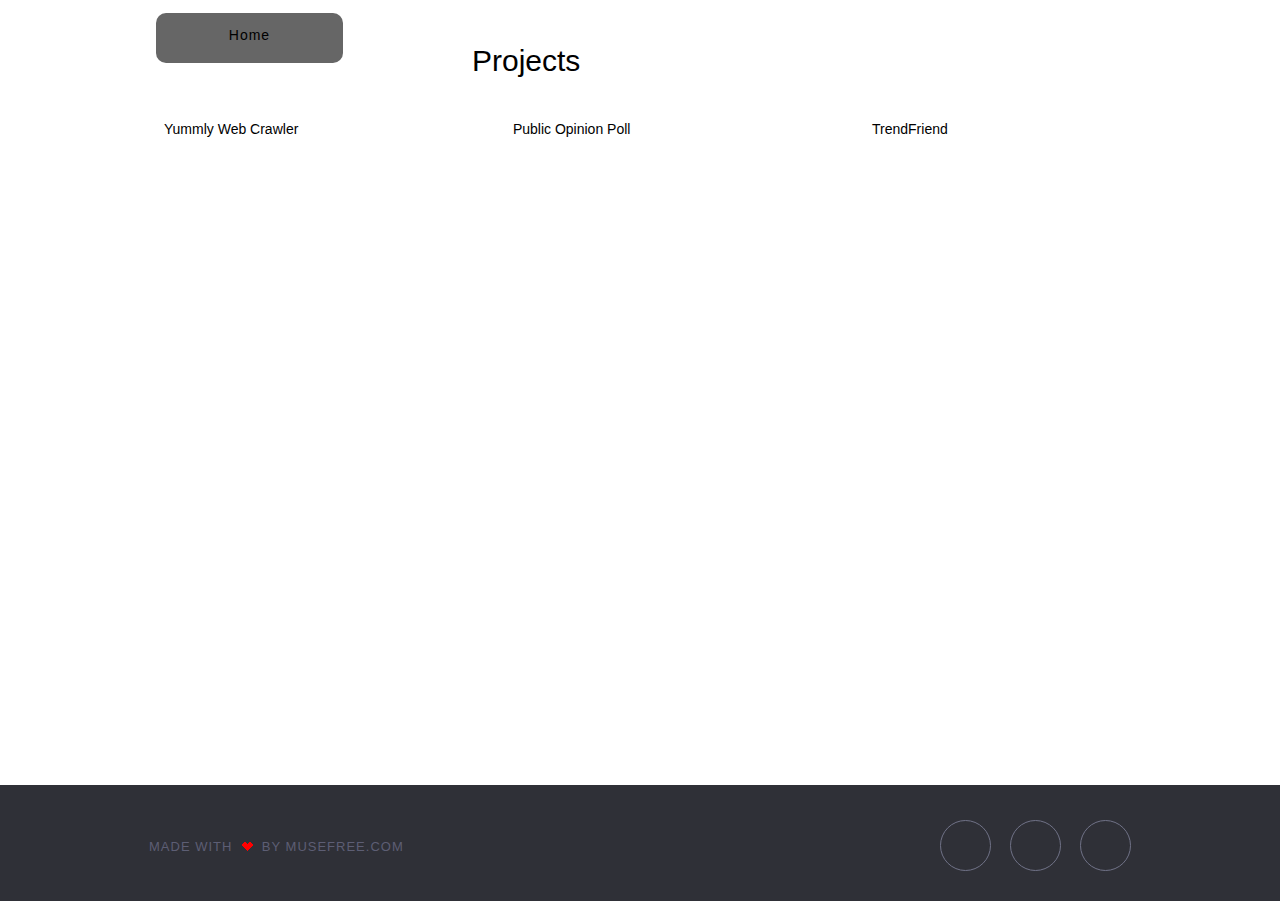
==== projects.html @ 91f13bcb "WebPage" ====
<!DOCTYPE html>
<html class="nojs html css_verticalspacer" lang="en-US">
 <head>

  <meta http-equiv="Content-type" content="text/html;charset=UTF-8"/>
  <meta name="generator" content="2018.1.0.386"/>
  
  <script type="text/javascript">
   // Update the 'nojs'/'js' class on the html node
document.documentElement.className = document.documentElement.className.replace(/\bnojs\b/g, 'js');

// Check that all required assets are uploaded and up-to-date
if(typeof Muse == "undefined") window.Muse = {}; window.Muse.assets = {"required":["museutils.js", "museconfig.js", "jquery.watch.js", "require.js", "projects.css"], "outOfDate":[]};
</script>
  
  <title>Projects</title>
  <!-- CSS -->
  <link rel="stylesheet" type="text/css" href="css/site_global.css?crc=444006867"/>
  <link rel="stylesheet" type="text/css" href="css/master_a-master.css?crc=245092253"/>
  <link rel="stylesheet" type="text/css" href="css/projects.css?crc=317403235" id="pagesheet"/>
  <!-- JS includes -->
  <!--[if lt IE 9]>
  <script src="scripts/html5shiv.js?crc=4241844378" type="text/javascript"></script>
  <![endif]-->
   </head>
 <body>

  <div class="clearfix" id="page"><!-- group -->
   <div class="clearfix grpelem" id="ppbuttonu2400"><!-- column -->
    <div class="clearfix colelem" id="pbuttonu2400"><!-- group -->
     <div class="Button rounded-corners clearfix grpelem" id="buttonu2400"><!-- container box -->
      <!-- m_editable region-id="editable-static-tag-U2401-BP_infinity" template="projects.html" data-type="html" data-ice-options="disableImageResize,link" -->
      <div class="clearfix grpelem" id="u2401-4" data-muse-uid="U2401" data-muse-type="txt_frame"><!-- content -->
       <p><span id="u2401">Home</span></p>
      </div>
      <!-- /m_editable -->
     </div>
     <!-- m_editable region-id="editable-static-tag-U2407-BP_infinity" template="projects.html" data-type="html" data-ice-options="disableImageResize,link,txtStyleTarget" -->
     <div class="clearfix grpelem" id="u2407-4" data-muse-uid="U2407" data-muse-type="txt_frame" data-IBE-flags="txtStyleSrc"><!-- content -->
      <p>Projects</p>
     </div>
     <!-- /m_editable -->
    </div>
    <div class="clearfix colelem" id="pu2415-4"><!-- group -->
     <!-- m_editable region-id="editable-static-tag-U2415-BP_infinity" template="projects.html" data-type="html" data-ice-options="disableImageResize,link,txtStyleTarget" -->
     <div class="clearfix grpelem" id="u2415-4" data-muse-uid="U2415" data-muse-type="txt_frame" data-IBE-flags="txtStyleSrc"><!-- content -->
      <p>Yummly Web Crawler</p>
     </div>
     <!-- /m_editable -->
     <!-- m_editable region-id="editable-static-tag-U2418-BP_infinity" template="projects.html" data-type="html" data-ice-options="disableImageResize,link,txtStyleTarget" -->
     <div class="clearfix grpelem" id="u2418-4" data-muse-uid="U2418" data-muse-type="txt_frame" data-IBE-flags="txtStyleSrc"><!-- content -->
      <p>&nbsp;Public Opinion Poll</p>
     </div>
     <!-- /m_editable -->
    </div>
   </div>
   <div class="clearfix grpelem" id="pu2421-3"><!-- group -->
    <!-- m_editable region-id="editable-static-tag-U2421-BP_infinity" template="projects.html" data-type="html" data-ice-options="disableImageResize,link,txtStyleTarget" -->
    <div class="clearfix grpelem" id="u2421-3" data-muse-uid="U2421" data-muse-type="txt_frame" data-IBE-flags="txtStyleSrc"><!-- content -->
     <p>&nbsp;</p>
    </div>
    <!-- /m_editable -->
    <!-- m_editable region-id="editable-static-tag-U2424-BP_infinity" template="projects.html" data-type="html" data-ice-options="disableImageResize,link,txtStyleTarget" -->
    <div class="clearfix grpelem" id="u2424-4" data-muse-uid="U2424" data-muse-type="txt_frame" data-IBE-flags="txtStyleSrc"><!-- content -->
     <p>TrendFriend</p>
    </div>
    <!-- /m_editable -->
   </div>
   <div class="verticalspacer" data-offset-top="488" data-content-above-spacer="488" data-content-below-spacer="112"></div>
   <div class="browser_width grpelem" id="u1429-bw">
    <div id="u1429"><!-- group -->
     <div class="clearfix" id="u1429_align_to_page">
      <a class="nonblock nontext clearfix grpelem" id="u1439-6" href="https://www.musefree.com" data-IBE-flags="txtStyleSrc"><!-- content --><p>MADE WITH&nbsp; <span class="actAsInlineDiv normal_text" id="u1440"><!-- content --><span class="actAsDiv clip_frame excludeFromNormalFlow" id="u1441"><!-- image --><img id="u1441_img" src="images/heart.png?crc=117585526" alt="" width="11" height="9"/></span></span>&nbsp; BY MUSEFREE.COM</p></a>
      <a class="nonblock nontext grpelem" id="u1432" href="http://#"><!-- simple frame --></a>
      <a class="nonblock nontext grpelem" id="u1431" href="http://#"><!-- simple frame --></a>
      <a class="nonblock nontext grpelem" id="u1430" href="http://#"><!-- simple frame --></a>
     </div>
    </div>
   </div>
  </div>
  <!-- Other scripts -->
  <script type="text/javascript">
   // Decide whether to suppress missing file error or not based on preference setting
var suppressMissingFileError = false
</script>
  <script type="text/javascript">
   window.Muse.assets.check=function(c){if(!window.Muse.assets.checked){window.Muse.assets.checked=!0;var b={},d=function(a,b){if(window.getComputedStyle){var c=window.getComputedStyle(a,null);return c&&c.getPropertyValue(b)||c&&c[b]||""}if(document.documentElement.currentStyle)return(c=a.currentStyle)&&c[b]||a.style&&a.style[b]||"";return""},a=function(a){if(a.match(/^rgb/))return a=a.replace(/\s+/g,"").match(/([\d\,]+)/gi)[0].split(","),(parseInt(a[0])<<16)+(parseInt(a[1])<<8)+parseInt(a[2]);if(a.match(/^\#/))return parseInt(a.substr(1),
16);return 0},f=function(f){for(var g=document.getElementsByTagName("link"),j=0;j<g.length;j++)if("text/css"==g[j].type){var l=(g[j].href||"").match(/\/?css\/([\w\-]+\.css)\?crc=(\d+)/);if(!l||!l[1]||!l[2])break;b[l[1]]=l[2]}g=document.createElement("div");g.className="version";g.style.cssText="display:none; width:1px; height:1px;";document.getElementsByTagName("body")[0].appendChild(g);for(j=0;j<Muse.assets.required.length;){var l=Muse.assets.required[j],k=l.match(/([\w\-\.]+)\.(\w+)$/),i=k&&k[1]?
k[1]:null,k=k&&k[2]?k[2]:null;switch(k.toLowerCase()){case "css":i=i.replace(/\W/gi,"_").replace(/^([^a-z])/gi,"_$1");g.className+=" "+i;i=a(d(g,"color"));k=a(d(g,"backgroundColor"));i!=0||k!=0?(Muse.assets.required.splice(j,1),"undefined"!=typeof b[l]&&(i!=b[l]>>>24||k!=(b[l]&16777215))&&Muse.assets.outOfDate.push(l)):j++;g.className="version";break;case "js":j++;break;default:throw Error("Unsupported file type: "+k);}}c?c().jquery!="1.8.3"&&Muse.assets.outOfDate.push("jquery-1.8.3.min.js"):Muse.assets.required.push("jquery-1.8.3.min.js");
g.parentNode.removeChild(g);if(Muse.assets.outOfDate.length||Muse.assets.required.length)g="Some files on the server may be missing or incorrect. Clear browser cache and try again. If the problem persists please contact website author.",f&&Muse.assets.outOfDate.length&&(g+="\nOut of date: "+Muse.assets.outOfDate.join(",")),f&&Muse.assets.required.length&&(g+="\nMissing: "+Muse.assets.required.join(",")),suppressMissingFileError?(g+="\nUse SuppressMissingFileError key in AppPrefs.xml to show missing file error pop up.",console.log(g)):alert(g)};location&&location.search&&location.search.match&&location.search.match(/muse_debug/gi)?
setTimeout(function(){f(!0)},5E3):f()}};
var muse_init=function(){require.config({baseUrl:""});require(["jquery","museutils","whatinput","jquery.watch"],function(c){var $ = c;$(document).ready(function(){try{
window.Muse.assets.check($);/* body */
Muse.Utils.transformMarkupToFixBrowserProblemsPreInit();/* body */
Muse.Utils.prepHyperlinks(true);/* body */
Muse.Utils.resizeHeight('.browser_width');/* resize height */
Muse.Utils.requestAnimationFrame(function() { $('body').addClass('initialized'); });/* mark body as initialized */
Muse.Utils.makeButtonsVisibleAfterSettingMinWidth();/* body */
Muse.Utils.fullPage('#page');/* 100% height page */
Muse.Utils.showWidgetsWhenReady();/* body */
Muse.Utils.transformMarkupToFixBrowserProblems();/* body */
}catch(b){if(b&&"function"==typeof b.notify?b.notify():Muse.Assert.fail("Error calling selector function: "+b),false)throw b;}})})};

</script>
  <!-- RequireJS script -->
  <script src="scripts/require.js?crc=7928878" type="text/javascript" async data-main="scripts/museconfig.js?crc=310584261" onload="if (requirejs) requirejs.onError = function(requireType, requireModule) { if (requireType && requireType.toString && requireType.toString().indexOf && 0 <= requireType.toString().indexOf('#scripterror')) window.Muse.assets.check(); }" onerror="window.Muse.assets.check();"></script>
   </body>
</html>
---- css/site_global.css ----
html{min-height:100%;min-width:100%;-ms-text-size-adjust:none;}body,div,dl,dt,dd,ul,ol,li,nav,h1,h2,h3,h4,h5,h6,pre,code,form,fieldset,legend,input,button,textarea,p,blockquote,th,td,a{margin:0px;padding:0px;border-width:0px;border-style:solid;border-color:transparent;-webkit-transform-origin:left top;-ms-transform-origin:left top;-o-transform-origin:left top;transform-origin:left top;background-repeat:no-repeat;}button.submit-btn{-moz-box-sizing:content-box;-webkit-box-sizing:content-box;box-sizing:content-box;}.transition{-webkit-transition-property:background-image,background-position,background-color,border-color,border-radius,color,font-size,font-style,font-weight,letter-spacing,line-height,text-align,box-shadow,text-shadow,opacity;transition-property:background-image,background-position,background-color,border-color,border-radius,color,font-size,font-style,font-weight,letter-spacing,line-height,text-align,box-shadow,text-shadow,opacity;}.transition *{-webkit-transition:inherit;transition:inherit;}table{border-collapse:collapse;border-spacing:0px;}fieldset,img{border:0px;border-style:solid;-webkit-transform-origin:left top;-ms-transform-origin:left top;-o-transform-origin:left top;transform-origin:left top;}address,caption,cite,code,dfn,em,strong,th,var,optgroup{font-style:inherit;font-weight:inherit;}del,ins{text-decoration:none;}li{list-style:none;}caption,th{text-align:left;}h1,h2,h3,h4,h5,h6{font-size:100%;font-weight:inherit;}input,button,textarea,select,optgroup,option{font-family:inherit;font-size:inherit;font-style:inherit;font-weight:inherit;}.form-grp input,.form-grp textarea{-webkit-appearance:none;-webkit-border-radius:0;}body{font-family:Arial, Helvetica Neue, Helvetica, sans-serif;text-align:left;font-size:14px;line-height:17px;word-wrap:break-word;text-rendering:optimizeLegibility;-moz-font-feature-settings:'liga';-ms-font-feature-settings:'liga';-webkit-font-feature-settings:'liga';font-feature-settings:'liga';}a:link{color:#0000FF;text-decoration:underline;}a:visited{color:#800080;text-decoration:underline;}a:hover{color:#0000FF;text-decoration:underline;}a:active{color:#EE0000;text-decoration:underline;}a.nontext{color:black;text-decoration:none;font-style:normal;font-weight:normal;}.normal_text{color:#000000;direction:ltr;font-family:Arial, Helvetica Neue, Helvetica, sans-serif;font-size:14px;font-style:normal;font-weight:normal;letter-spacing:0px;line-height:17px;text-align:left;text-decoration:none;text-indent:0px;text-transform:none;vertical-align:0px;padding:0px;}.list0 li:before{position:absolute;right:100%;letter-spacing:0px;text-decoration:none;font-weight:normal;font-style:normal;}.rtl-list li:before{right:auto;left:100%;}.nls-None > li:before,.nls-None .list3 > li:before,.nls-None .list6 > li:before{margin-right:6px;content:'•';}.nls-None .list1 > li:before,.nls-None .list4 > li:before,.nls-None .list7 > li:before{margin-right:6px;content:'○';}.nls-None,.nls-None .list1,.nls-None .list2,.nls-None .list3,.nls-None .list4,.nls-None .list5,.nls-None .list6,.nls-None .list7,.nls-None .list8{padding-left:34px;}.nls-None.rtl-list,.nls-None .list1.rtl-list,.nls-None .list2.rtl-list,.nls-None .list3.rtl-list,.nls-None .list4.rtl-list,.nls-None .list5.rtl-list,.nls-None .list6.rtl-list,.nls-None .list7.rtl-list,.nls-None .list8.rtl-list{padding-left:0px;padding-right:34px;}.nls-None .list2 > li:before,.nls-None .list5 > li:before,.nls-None .list8 > li:before{margin-right:6px;content:'-';}.nls-None.rtl-list > li:before,.nls-None .list1.rtl-list > li:before,.nls-None .list2.rtl-list > li:before,.nls-None .list3.rtl-list > li:before,.nls-None .list4.rtl-list > li:before,.nls-None .list5.rtl-list > li:before,.nls-None .list6.rtl-list > li:before,.nls-None .list7.rtl-list > li:before,.nls-None .list8.rtl-list > li:before{margin-right:0px;margin-left:6px;}.TabbedPanelsTab{white-space:nowrap;}.MenuBar .MenuBarView,.MenuBar .SubMenuView{display:block;list-style:none;}.MenuBar .SubMenu{display:none;position:absolute;}.NoWrap{white-space:nowrap;word-wrap:normal;}.rootelem{margin-left:auto;margin-right:auto;}.colelem{display:inline;float:left;clear:both;}.clearfix:after{content:"\0020";visibility:hidden;display:block;height:0px;clear:both;}*:first-child+html .clearfix{zoom:1;}.clip_frame{overflow:hidden;}.popup_anchor{position:relative;width:0px;height:0px;}.allow_click_through *{pointer-events:auto;}.popup_element{z-index:100000;}.svg{display:block;vertical-align:top;}span.wrap{content:'';clear:left;display:block;}span.actAsInlineDiv{display:inline-block;}.position_content,.excludeFromNormalFlow{float:left;}.preload_images{position:absolute;overflow:hidden;left:-9999px;top:-9999px;height:1px;width:1px;}.preload{height:1px;width:1px;}.animateStates{-webkit-transition:0.3s ease-in-out;-moz-transition:0.3s ease-in-out;-o-transition:0.3s ease-in-out;transition:0.3s ease-in-out;}[data-whatinput="mouse"] *:focus,[data-whatinput="touch"] *:focus,input:focus,textarea:focus{outline:none;}textarea{resize:none;overflow:auto;}.allow_click_through,.fld-prompt{pointer-events:none;}.wrapped-input{position:absolute;top:0px;left:0px;background:transparent;border:none;}.submit-btn{z-index:50000;cursor:pointer;}.anchor_item{width:22px;height:18px;}.MenuBar .SubMenuVisible,.MenuBarVertical .SubMenuVisible,.MenuBar .SubMenu .SubMenuVisible,.popup_element.Active,span.actAsPara,.actAsDiv,a.nonblock.nontext,img.block{display:block;}.widget_invisible,.js .invi,.js .mse_pre_init{visibility:hidden;}.ose_ei{visibility:hidden;z-index:0;}.no_vert_scroll{overflow-y:hidden;}.always_vert_scroll{overflow-y:scroll;}.always_horz_scroll{overflow-x:scroll;}.fullscreen{overflow:hidden;left:0px;top:0px;position:fixed;height:100%;width:100%;-moz-box-sizing:border-box;-webkit-box-sizing:border-box;-ms-box-sizing:border-box;box-sizing:border-box;}.fullwidth{position:absolute;}.borderbox{-moz-box-sizing:border-box;-webkit-box-sizing:border-box;-ms-box-sizing:border-box;box-sizing:border-box;}.scroll_wrapper{position:absolute;overflow:auto;left:0px;right:0px;top:0px;bottom:0px;padding-top:0px;padding-bottom:0px;margin-top:0px;margin-bottom:0px;}.browser_width > *{position:absolute;left:0px;right:0px;}.grpelem,.accordion_wrapper{display:inline;float:left;}.fld-checkbox input[type=checkbox],.fld-radiobutton input[type=radio]{position:absolute;overflow:hidden;clip:rect(0px, 0px, 0px, 0px);height:1px;width:1px;margin:-1px;padding:0px;border:0px;}.fld-checkbox input[type=checkbox] + label,.fld-radiobutton input[type=radio] + label{display:inline-block;background-repeat:no-repeat;cursor:pointer;float:left;width:100%;height:100%;}.pointer_cursor,.fld-recaptcha-mode,.fld-recaptcha-refresh,.fld-recaptcha-help{cursor:pointer;}p,h1,h2,h3,h4,h5,h6,ol,ul,span.actAsPara{max-height:1000000px;}.superscript{vertical-align:super;font-size:66%;line-height:0px;}.subscript{vertical-align:sub;font-size:66%;line-height:0px;}.horizontalSlideShow{-ms-touch-action:pan-y;touch-action:pan-y;}.verticalSlideShow{-ms-touch-action:pan-x;touch-action:pan-x;}.colelem100,.verticalspacer{clear:both;}.list0 li,.MenuBar .MenuItemContainer,.SlideShowContentPanel .fullscreen img,.css_verticalspacer .verticalspacer{position:relative;}.popup_element.Inactive,.js .disn,.js .an_invi,.hidden,.breakpoint{display:none;}#muse_css_mq{position:absolute;display:none;background-color:#FFFFFE;}.fluid_height_spacer{width:0.01px;}.muse_check_css{display:none;position:fixed;}@media screen and (-webkit-min-device-pixel-ratio:0){body{text-rendering:auto;}}
---- css/master_a-master.css ----
#u1429{background-color:#2F3037;}#u1439-6{border-width:0px;background-color:transparent;line-height:16px;color:#5D5E74;text-align:left;font-size:13px;letter-spacing:1px;font-family:Trebuchet, Trebuchet MS, Tahoma, Arial, sans-serif;}#u1441{background-color:transparent;}#u1441_img{vertical-align:bottom;}#u1432{border-style:solid;border-width:1px;border-color:#707287;background-color:transparent;border-radius:100px;}#u1431{border-style:solid;border-width:1px;border-color:#707287;background-color:transparent;border-radius:100px;}#u1430{border-style:solid;border-width:1px;border-color:#707287;background-color:transparent;border-radius:100px;}#u1432:hover,#u1431:hover,#u1430:hover{background-color:#FE5F3F;}
---- css/projects.css ----
.version.projects{color:#000012;background-color:#EB3063;}#page{z-index:1;width:980px;min-height:613px;background-image:none;border-width:0px;border-color:#000000;background-color:transparent;margin-left:auto;margin-right:auto;}#ppbuttonu2400{z-index:0;width:0.01px;margin-right:-10000px;margin-top:13px;margin-left:6px;}#pbuttonu2400{z-index:15;width:0.01px;}#buttonu2400{z-index:15;width:187px;height:37px;border-color:#787878;background-color:#666666;border-radius:10px;padding-bottom:13px;position:relative;margin-right:-10000px;}#buttonu2400:hover{background-color:#141414;width:187px;height:37px;min-height:0px;margin:0px -10000px 0px 0px;}#buttonu2400.ButtonSelected{background-color:#666666;width:187px;height:37px;min-height:0px;margin:0px -10000px 0px 0px;}#u2401-4{z-index:16;width:119px;min-height:23px;background-color:transparent;color:#000000;text-align:center;font-size:14px;letter-spacing:1px;font-family:Lucida Sans, Lucida Grande, Lucida Sans Unicode, sans-serif;position:relative;margin-right:-10000px;margin-top:14px;left:34px;}#buttonu2400:hover #u2401-4{padding-top:0px;padding-bottom:0px;min-height:23px;width:119px;margin:14px -10000px 0px 0px;}#buttonu2400.ButtonSelected #u2401-4{padding-top:0px;padding-bottom:0px;min-height:23px;width:119px;margin:14px -10000px 0px 0px;}#buttonu2400:hover #u2401-4 p,#buttonu2400:hover #u2401-4 span{color:#FFFFFF;visibility:inherit;}#buttonu2400.ButtonSelected #u2401-4 p,#buttonu2400.ButtonSelected #u2401-4 span{color:#000000;visibility:inherit;}#u2401{font-family:Lucida Sans, Lucida Grande, Lucida Sans Unicode, sans-serif;}#u2407-4{z-index:20;width:302px;min-height:51px;background-color:transparent;line-height:36px;color:#000000;font-size:30px;font-family:Lucida Sans, Lucida Grande, Lucida Sans Unicode, sans-serif;position:relative;margin-right:-10000px;margin-top:30px;left:316px;}#pu2415-4{z-index:24;width:0.01px;margin-left:8px;margin-top:27px;}#u2415-4{z-index:24;width:328px;min-height:367px;background-color:transparent;position:relative;margin-right:-10000px;}#u2418-4{z-index:28;width:357px;min-height:367px;background-color:transparent;position:relative;margin-right:-10000px;left:345px;}#pu2421-3{z-index:32;width:0.01px;margin-right:-10000px;margin-top:121px;margin-left:722px;}#u2421-3{z-index:32;width:242px;min-height:363px;background-color:transparent;position:relative;margin-right:-10000px;margin-top:4px;left:4px;}#u2424-4{z-index:35;width:258px;min-height:367px;background-color:transparent;position:relative;margin-right:-10000px;}.css_verticalspacer .verticalspacer{height:calc(100vh - 600px);}#u1429{z-index:2;min-height:86px;padding-bottom:30px;}#u1429_align_to_page{margin-left:auto;margin-right:auto;position:relative;width:980px;left:-100px;}#u1439-6{z-index:6;width:355px;min-height:22px;position:relative;margin-right:-10000px;margin-top:49px;left:99px;}#u1441{z-index:11;width:11px;}#u1432{z-index:5;width:49px;height:49px;position:relative;margin-right:-10000px;margin-top:35px;left:890px;}#u1431{z-index:4;width:49px;height:49px;position:relative;margin-right:-10000px;margin-top:35px;left:960px;}#u1430{z-index:3;width:49px;height:49px;position:relative;margin-right:-10000px;margin-top:35px;left:1030px;}#u1432:hover,#u1431:hover,#u1430:hover{width:49px;height:49px;min-height:0px;margin:35px -10000px 0px 0px;}.js body{visibility:hidden;}.js body.initialized{visibility:visible;}#u1429-bw{z-index:2;min-height:86px;margin-bottom:-1px;margin-top:-3px;}#muse_css_mq,.html{background-color:#FFFFFF;}body{position:relative;min-width:980px;}.verticalspacer{min-height:13px;}
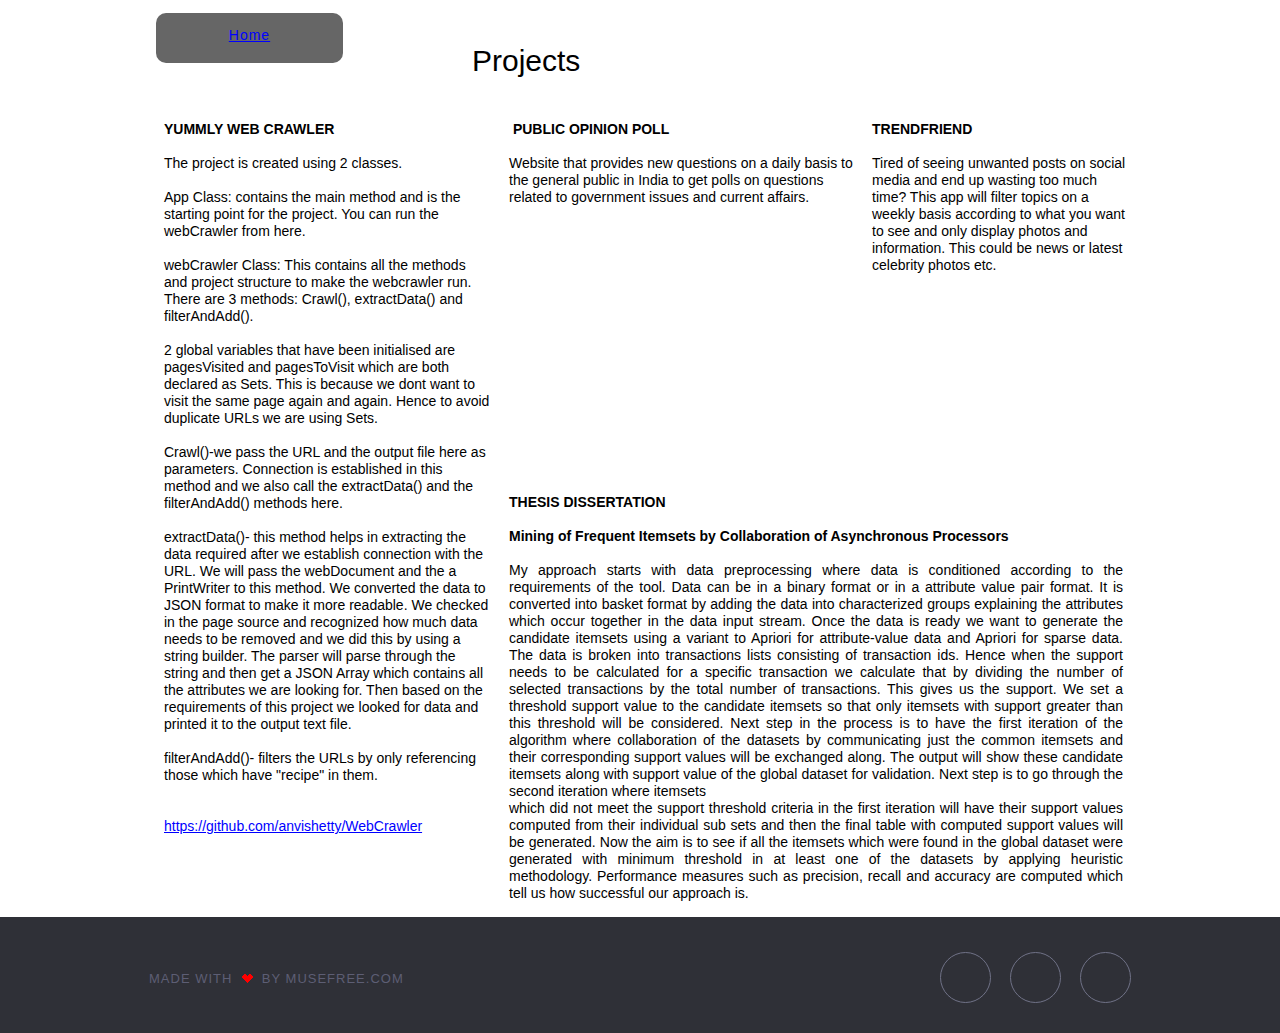
==== commit 0091a638: "latestDeploy" ====
--- a/projects.html
+++ b/projects.html
@@ -17,7 +17,7 @@
   <!-- CSS -->
   <link rel="stylesheet" type="text/css" href="css/site_global.css?crc=444006867"/>
   <link rel="stylesheet" type="text/css" href="css/master_a-master.css?crc=245092253"/>
-  <link rel="stylesheet" type="text/css" href="css/projects.css?crc=317403235" id="pagesheet"/>
+  <link rel="stylesheet" type="text/css" href="css/projects.css?crc=3874844208" id="pagesheet"/>
   <!-- JS includes -->
   <!--[if lt IE 9]>
   <script src="scripts/html5shiv.js?crc=4241844378" type="text/javascript"></script>
@@ -30,8 +30,8 @@
     <div class="clearfix colelem" id="pbuttonu2400"><!-- group -->
      <div class="Button rounded-corners clearfix grpelem" id="buttonu2400"><!-- container box -->
       <!-- m_editable region-id="editable-static-tag-U2401-BP_infinity" template="projects.html" data-type="html" data-ice-options="disableImageResize,link" -->
-      <div class="clearfix grpelem" id="u2401-4" data-muse-uid="U2401" data-muse-type="txt_frame"><!-- content -->
-       <p><span id="u2401">Home</span></p>
+      <div class="clearfix grpelem" id="u2401-5" data-muse-uid="U2401" data-muse-type="txt_frame"><!-- content -->
+       <p><a class="nonblock" href="index.html" data-href="page:U74">Home</a></p>
       </div>
       <!-- /m_editable -->
      </div>
@@ -41,32 +41,68 @@
      </div>
      <!-- /m_editable -->
     </div>
-    <div class="clearfix colelem" id="pu2415-4"><!-- group -->
+    <div class="clearfix colelem" id="pu2415-32"><!-- group -->
      <!-- m_editable region-id="editable-static-tag-U2415-BP_infinity" template="projects.html" data-type="html" data-ice-options="disableImageResize,link,txtStyleTarget" -->
-     <div class="clearfix grpelem" id="u2415-4" data-muse-uid="U2415" data-muse-type="txt_frame" data-IBE-flags="txtStyleSrc"><!-- content -->
-      <p>Yummly Web Crawler</p>
+     <div class="clearfix grpelem" id="u2415-32" data-muse-uid="U2415" data-muse-type="txt_frame" data-IBE-flags="txtStyleSrc"><!-- content -->
+      <p id="u2415-2">Yummly Web Crawler</p>
+      <p id="u2415-3">&nbsp;</p>
+      <p id="u2415-5"><span id="u2415-4">The project is created using 2 classes.</span></p>
+      <p id="u2415-6">&nbsp;</p>
+      <p id="u2415-8">App Class: contains the main method and is the starting point for the project. You can run the webCrawler from here.</p>
+      <p id="u2415-9">&nbsp;</p>
+      <p id="u2415-11">webCrawler Class: This contains all the methods and project structure to make the webcrawler run. There are 3 methods: Crawl(), extractData() and filterAndAdd().</p>
+      <p id="u2415-12">&nbsp;</p>
+      <p id="u2415-14">2 global variables that have been initialised are pagesVisited and pagesToVisit which are both declared as Sets. This is because we dont want to visit the same page again and again. Hence to avoid duplicate URLs we are using Sets.</p>
+      <p id="u2415-15">&nbsp;</p>
+      <p id="u2415-17">Crawl()-we pass the URL and the output file here as parameters. Connection is established in this method and we also call the extractData() and the filterAndAdd() methods here.</p>
+      <p id="u2415-18">&nbsp;</p>
+      <p id="u2415-20">extractData()- this method helps in extracting the data required after we establish connection with the URL. We will pass the webDocument and the a PrintWriter to this method. We converted the data to JSON format to make it more readable. We checked in the page source and recognized how much data needs to be removed and we did this by using a string builder. The parser will parse through the string and then get a JSON Array which contains all the attributes we are looking for. Then based on the requirements of this project we looked for data and printed it to the output text file.</p>
+      <p id="u2415-21">&nbsp;</p>
+      <p id="u2415-23"><span id="u2415-22">filterAndAdd()- filters the URLs by only referencing those which have &quot;recipe&quot; in them.</span></p>
+      <p id="u2415-24">&nbsp;</p>
+      <p id="u2415-25">&nbsp;</p>
+      <p id="u2415-28"><a class="nonblock" href="https://github.com/anvishetty/WebCrawler"><span id="u2415-26">https://github.com/anvishetty/WebCrawler</span></a></p>
+      <p id="u2415-29">&nbsp;</p>
+      <p id="u2415-30">&nbsp;</p>
      </div>
      <!-- /m_editable -->
-     <!-- m_editable region-id="editable-static-tag-U2418-BP_infinity" template="projects.html" data-type="html" data-ice-options="disableImageResize,link,txtStyleTarget" -->
-     <div class="clearfix grpelem" id="u2418-4" data-muse-uid="U2418" data-muse-type="txt_frame" data-IBE-flags="txtStyleSrc"><!-- content -->
-      <p>&nbsp;Public Opinion Poll</p>
+     <div class="clearfix grpelem" id="ppu2418-7"><!-- column -->
+      <div class="clearfix colelem" id="pu2418-7"><!-- group -->
+       <!-- m_editable region-id="editable-static-tag-U2418-BP_infinity" template="projects.html" data-type="html" data-ice-options="disableImageResize,link,txtStyleTarget" -->
+       <div class="clearfix grpelem" id="u2418-7" data-muse-uid="U2418" data-muse-type="txt_frame" data-IBE-flags="txtStyleSrc"><!-- content -->
+        <p>&nbsp;Public Opinion Poll</p>
+        <p>&nbsp;</p>
+        <p><span id="u2418-4">Website that provides new questions on a daily basis to the general public in India to get polls on questions related to government issues and current affairs.</span></p>
+       </div>
+       <!-- /m_editable -->
+       <!-- m_editable region-id="editable-static-tag-U2421-BP_infinity" template="projects.html" data-type="html" data-ice-options="disableImageResize,link,txtStyleTarget" -->
+       <div class="clearfix grpelem" id="u2421-3" data-muse-uid="U2421" data-muse-type="txt_frame" data-IBE-flags="txtStyleSrc"><!-- content -->
+        <p>&nbsp;</p>
+       </div>
+       <!-- /m_editable -->
+       <!-- m_editable region-id="editable-static-tag-U2424-BP_infinity" template="projects.html" data-type="html" data-ice-options="disableImageResize,link,txtStyleTarget" -->
+       <div class="clearfix grpelem" id="u2424-7" data-muse-uid="U2424" data-muse-type="txt_frame" data-IBE-flags="txtStyleSrc"><!-- content -->
+        <p>TrendFriend</p>
+        <p>&nbsp;</p>
+        <p><span id="u2424-4">Tired of seeing unwanted posts on social media and end up wasting too much time? This app will filter topics on a weekly basis according to what you want to see and only display photos and information. This could be news or latest celebrity photos etc.</span></p>
+       </div>
+       <!-- /m_editable -->
+      </div>
+      <!-- m_editable region-id="editable-static-tag-U2677-BP_infinity" template="projects.html" data-type="html" data-ice-options="disableImageResize,link,txtStyleTarget" -->
+      <div class="clearfix colelem" id="u2677-13" data-muse-uid="U2677" data-muse-type="txt_frame" data-IBE-flags="txtStyleSrc"><!-- content -->
+       <p id="u2677-2">Thesis Dissertation</p>
+       <p id="u2677-3">&nbsp;</p>
+       <p id="u2677-5">Mining of Frequent Itemsets by Collaboration of Asynchronous Processors</p>
+       <p id="u2677-6">&nbsp;</p>
+       <p id="u2677-8">My approach starts with data preprocessing where data is conditioned according to the requirements of the tool. Data can be in a binary format or in a attribute value pair format. It is converted into basket format by adding the data into characterized groups explaining the attributes which occur together in the data input stream. Once the data is ready we want to generate the candidate itemsets using a variant to Apriori for attribute-value data and Apriori for sparse data. The data is broken into transactions lists consisting of transaction ids. Hence when the support needs to be calculated for a specific transaction we calculate that by dividing the number of selected transactions by the total number of transactions. This gives us the support. We set a threshold support value to the candidate itemsets so that only itemsets with support greater than this threshold will be considered. Next step in the process is to have the first iteration of the algorithm where collaboration of the datasets by communicating just the common itemsets and their corresponding support values will be exchanged along. The output will show these candidate itemsets along with support value of the global dataset for validation. Next step is to go through the second iteration where itemsets</p>
+       <p id="u2677-10">which did not meet the support threshold criteria in the first iteration will have their support values computed from their individual sub sets and then the final table with computed support values will be generated. Now the aim is to see if all the itemsets which were found in the global dataset were generated with minimum threshold in at least one of the datasets by applying heuristic methodology. Performance measures such as precision, recall and accuracy are computed which tell us how successful our approach is.</p>
+       <p>&nbsp;</p>
+      </div>
+      <!-- /m_editable -->
      </div>
-     <!-- /m_editable -->
     </div>
    </div>
-   <div class="clearfix grpelem" id="pu2421-3"><!-- group -->
-    <!-- m_editable region-id="editable-static-tag-U2421-BP_infinity" template="projects.html" data-type="html" data-ice-options="disableImageResize,link,txtStyleTarget" -->
-    <div class="clearfix grpelem" id="u2421-3" data-muse-uid="U2421" data-muse-type="txt_frame" data-IBE-flags="txtStyleSrc"><!-- content -->
-     <p>&nbsp;</p>
-    </div>
-    <!-- /m_editable -->
-    <!-- m_editable region-id="editable-static-tag-U2424-BP_infinity" template="projects.html" data-type="html" data-ice-options="disableImageResize,link,txtStyleTarget" -->
-    <div class="clearfix grpelem" id="u2424-4" data-muse-uid="U2424" data-muse-type="txt_frame" data-IBE-flags="txtStyleSrc"><!-- content -->
-     <p>TrendFriend</p>
-    </div>
-    <!-- /m_editable -->
-   </div>
-   <div class="verticalspacer" data-offset-top="488" data-content-above-spacer="488" data-content-below-spacer="112"></div>
+   <div class="verticalspacer" data-offset-top="902" data-content-above-spacer="902" data-content-below-spacer="112"></div>
    <div class="browser_width grpelem" id="u1429-bw">
     <div id="u1429"><!-- group -->
      <div class="clearfix" id="u1429_align_to_page">
--- a/css/projects.css
+++ b/css/projects.css
@@ -1 +1 @@
-.version.projects{color:#000012;background-color:#EB3063;}#page{z-index:1;width:980px;min-height:613px;background-image:none;border-width:0px;border-color:#000000;background-color:transparent;margin-left:auto;margin-right:auto;}#ppbuttonu2400{z-index:0;width:0.01px;margin-right:-10000px;margin-top:13px;margin-left:6px;}#pbuttonu2400{z-index:15;width:0.01px;}#buttonu2400{z-index:15;width:187px;height:37px;border-color:#787878;background-color:#666666;border-radius:10px;padding-bottom:13px;position:relative;margin-right:-10000px;}#buttonu2400:hover{background-color:#141414;width:187px;height:37px;min-height:0px;margin:0px -10000px 0px 0px;}#buttonu2400.ButtonSelected{background-color:#666666;width:187px;height:37px;min-height:0px;margin:0px -10000px 0px 0px;}#u2401-4{z-index:16;width:119px;min-height:23px;background-color:transparent;color:#000000;text-align:center;font-size:14px;letter-spacing:1px;font-family:Lucida Sans, Lucida Grande, Lucida Sans Unicode, sans-serif;position:relative;margin-right:-10000px;margin-top:14px;left:34px;}#buttonu2400:hover #u2401-4{padding-top:0px;padding-bottom:0px;min-height:23px;width:119px;margin:14px -10000px 0px 0px;}#buttonu2400.ButtonSelected #u2401-4{padding-top:0px;padding-bottom:0px;min-height:23px;width:119px;margin:14px -10000px 0px 0px;}#buttonu2400:hover #u2401-4 p,#buttonu2400:hover #u2401-4 span{color:#FFFFFF;visibility:inherit;}#buttonu2400.ButtonSelected #u2401-4 p,#buttonu2400.ButtonSelected #u2401-4 span{color:#000000;visibility:inherit;}#u2401{font-family:Lucida Sans, Lucida Grande, Lucida Sans Unicode, sans-serif;}#u2407-4{z-index:20;width:302px;min-height:51px;background-color:transparent;line-height:36px;color:#000000;font-size:30px;font-family:Lucida Sans, Lucida Grande, Lucida Sans Unicode, sans-serif;position:relative;margin-right:-10000px;margin-top:30px;left:316px;}#pu2415-4{z-index:24;width:0.01px;margin-left:8px;margin-top:27px;}#u2415-4{z-index:24;width:328px;min-height:367px;background-color:transparent;position:relative;margin-right:-10000px;}#u2418-4{z-index:28;width:357px;min-height:367px;background-color:transparent;position:relative;margin-right:-10000px;left:345px;}#pu2421-3{z-index:32;width:0.01px;margin-right:-10000px;margin-top:121px;margin-left:722px;}#u2421-3{z-index:32;width:242px;min-height:363px;background-color:transparent;position:relative;margin-right:-10000px;margin-top:4px;left:4px;}#u2424-4{z-index:35;width:258px;min-height:367px;background-color:transparent;position:relative;margin-right:-10000px;}.css_verticalspacer .verticalspacer{height:calc(100vh - 600px);}#u1429{z-index:2;min-height:86px;padding-bottom:30px;}#u1429_align_to_page{margin-left:auto;margin-right:auto;position:relative;width:980px;left:-100px;}#u1439-6{z-index:6;width:355px;min-height:22px;position:relative;margin-right:-10000px;margin-top:49px;left:99px;}#u1441{z-index:11;width:11px;}#u1432{z-index:5;width:49px;height:49px;position:relative;margin-right:-10000px;margin-top:35px;left:890px;}#u1431{z-index:4;width:49px;height:49px;position:relative;margin-right:-10000px;margin-top:35px;left:960px;}#u1430{z-index:3;width:49px;height:49px;position:relative;margin-right:-10000px;margin-top:35px;left:1030px;}#u1432:hover,#u1431:hover,#u1430:hover{width:49px;height:49px;min-height:0px;margin:35px -10000px 0px 0px;}.js body{visibility:hidden;}.js body.initialized{visibility:visible;}#u1429-bw{z-index:2;min-height:86px;margin-bottom:-1px;margin-top:-3px;}#muse_css_mq,.html{background-color:#FFFFFF;}body{position:relative;min-width:980px;}.verticalspacer{min-height:13px;}+.version.projects{color:#0000E6;background-color:#F56E30;}#page{z-index:1;width:980px;min-height:613px;background-image:none;border-width:0px;border-color:#000000;background-color:transparent;margin-left:auto;margin-right:auto;}#ppbuttonu2400{z-index:0;width:0.01px;margin-right:-10000px;margin-top:13px;margin-left:6px;}#pbuttonu2400{z-index:15;width:0.01px;}#buttonu2400{z-index:15;width:187px;height:37px;border-color:#787878;background-color:#666666;border-radius:10px;padding-bottom:13px;position:relative;margin-right:-10000px;}#buttonu2400:hover{background-color:#141414;width:187px;height:37px;min-height:0px;margin:0px -10000px 0px 0px;}#buttonu2400.ButtonSelected{background-color:#666666;width:187px;height:37px;min-height:0px;margin:0px -10000px 0px 0px;}#u2401-5{z-index:16;width:119px;min-height:23px;background-color:transparent;color:#FFFFFF;text-align:center;font-size:14px;letter-spacing:1px;font-family:Lucida Sans, Lucida Grande, Lucida Sans Unicode, sans-serif;position:relative;margin-right:-10000px;margin-top:14px;left:34px;}#buttonu2400:hover #u2401-5{padding-top:0px;padding-bottom:0px;min-height:23px;width:119px;margin:14px -10000px 0px 0px;}#buttonu2400.ButtonSelected #u2401-5{padding-top:0px;padding-bottom:0px;min-height:23px;width:119px;margin:14px -10000px 0px 0px;}#buttonu2400:hover #u2401-5 p,#buttonu2400:hover #u2401-5 a{color:#FFFFFF;visibility:inherit;}#u2407-4{z-index:21;width:302px;min-height:51px;background-color:transparent;line-height:36px;color:#000000;font-size:30px;font-family:Lucida Sans, Lucida Grande, Lucida Sans Unicode, sans-serif;position:relative;margin-right:-10000px;margin-top:30px;left:316px;}#pu2415-32{z-index:25;width:0.01px;margin-left:8px;margin-top:27px;}#u2415-32{z-index:25;width:328px;min-height:367px;background-color:transparent;font-family:Lucida Sans, Lucida Grande, Lucida Sans Unicode, sans-serif;position:relative;margin-right:-10000px;}#ppu2418-7{z-index:0;width:0.01px;margin-right:-10000px;margin-left:345px;}#pu2418-7{z-index:57;width:0.01px;}#u2418-7{z-index:57;width:357px;min-height:367px;background-color:transparent;text-transform:uppercase;font-family:Lucida Sans, Lucida Grande, Lucida Sans Unicode, sans-serif;font-weight:bold;position:relative;margin-right:-10000px;}#u2421-3{z-index:64;width:242px;min-height:363px;background-color:transparent;position:relative;margin-right:-10000px;margin-top:4px;left:367px;}#u2424-7{z-index:67;width:258px;min-height:367px;background-color:transparent;text-transform:uppercase;font-family:Lucida Sans, Lucida Grande, Lucida Sans Unicode, sans-serif;font-weight:bold;position:relative;margin-right:-10000px;left:363px;}#u2415-4,#u2415-8,#u2415-9,#u2415-11,#u2415-12,#u2415-14,#u2415-15,#u2415-17,#u2415-18,#u2415-20,#u2415-22,#u2415-26,#u2418-4,#u2424-4{text-transform:none;font-weight:normal;}#u2677-13{z-index:74;width:614px;min-height:381px;background-color:transparent;margin-top:6px;position:relative;}#u2677-5{font-size:14px;text-transform:none;font-weight:bold;}#u2415-2,#u2415-3,#u2415-5,#u2415-6,#u2415-21,#u2415-23,#u2415-24,#u2415-25,#u2415-28,#u2415-29,#u2415-30,#u2677-2,#u2677-3,#u2677-6{text-transform:uppercase;font-weight:bold;}#u2677-8,#u2677-10{text-align:justify;}.css_verticalspacer .verticalspacer{height:calc(100vh - 1014px);}#u1429{z-index:2;min-height:86px;padding-bottom:30px;}#u1429_align_to_page{margin-left:auto;margin-right:auto;position:relative;width:980px;left:-100px;}#u1439-6{z-index:6;width:355px;min-height:22px;position:relative;margin-right:-10000px;margin-top:49px;left:99px;}#u1441{z-index:11;width:11px;}#u1432{z-index:5;width:49px;height:49px;position:relative;margin-right:-10000px;margin-top:35px;left:890px;}#u1431{z-index:4;width:49px;height:49px;position:relative;margin-right:-10000px;margin-top:35px;left:960px;}#u1430{z-index:3;width:49px;height:49px;position:relative;margin-right:-10000px;margin-top:35px;left:1030px;}#u1432:hover,#u1431:hover,#u1430:hover{width:49px;height:49px;min-height:0px;margin:35px -10000px 0px 0px;}.js body{visibility:hidden;}.js body.initialized{visibility:visible;}#u1429-bw{z-index:2;min-height:86px;margin-bottom:-1px;margin-top:-3px;}#muse_css_mq,.html{background-color:#FFFFFF;}body{position:relative;min-width:980px;}.verticalspacer{min-height:1px;}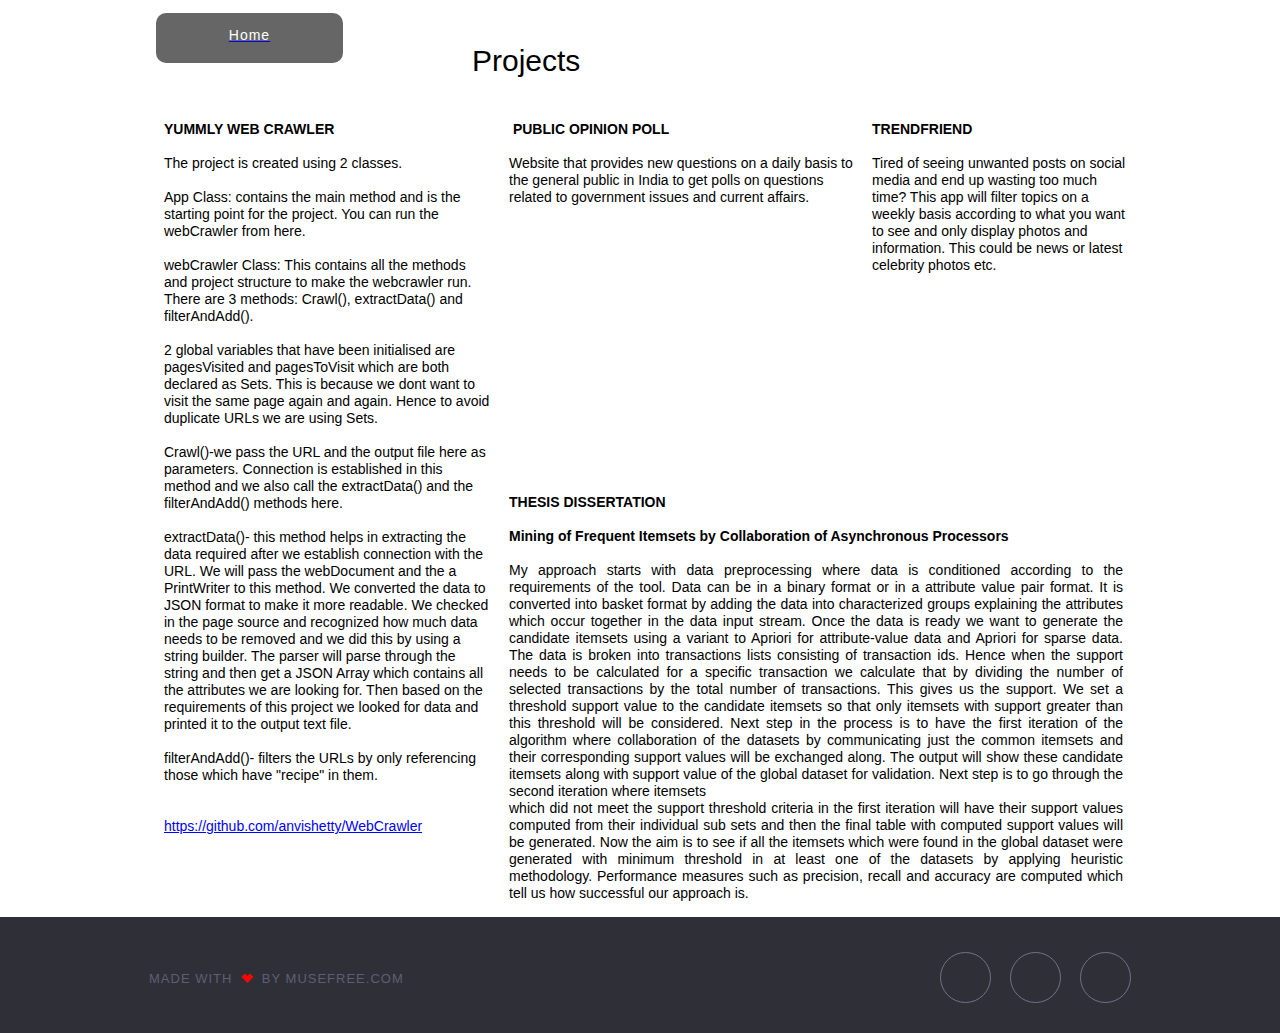
==== commit 99f51731: "lastest" ====
--- a/projects.html
+++ b/projects.html
@@ -17,11 +17,7 @@
   <!-- CSS -->
   <link rel="stylesheet" type="text/css" href="css/site_global.css?crc=444006867"/>
   <link rel="stylesheet" type="text/css" href="css/master_a-master.css?crc=245092253"/>
-  <link rel="stylesheet" type="text/css" href="css/projects.css?crc=3874844208" id="pagesheet"/>
-  <!-- JS includes -->
-  <!--[if lt IE 9]>
-  <script src="scripts/html5shiv.js?crc=4241844378" type="text/javascript"></script>
-  <![endif]-->
+  <link rel="stylesheet" type="text/css" href="css/projects.css?crc=4283295574" id="pagesheet"/>
    </head>
  <body>
 
@@ -31,7 +27,7 @@
      <div class="Button rounded-corners clearfix grpelem" id="buttonu2400"><!-- container box -->
       <!-- m_editable region-id="editable-static-tag-U2401-BP_infinity" template="projects.html" data-type="html" data-ice-options="disableImageResize,link" -->
       <div class="clearfix grpelem" id="u2401-5" data-muse-uid="U2401" data-muse-type="txt_frame"><!-- content -->
-       <p><a class="nonblock" href="index.html" data-href="page:U74">Home</a></p>
+       <p><a class="nonblock" href="index.html" data-href="page:U74"><span id="u2401">Home</span></a></p>
       </div>
       <!-- /m_editable -->
      </div>
@@ -107,9 +103,9 @@
     <div id="u1429"><!-- group -->
      <div class="clearfix" id="u1429_align_to_page">
       <a class="nonblock nontext clearfix grpelem" id="u1439-6" href="https://www.musefree.com" data-IBE-flags="txtStyleSrc"><!-- content --><p>MADE WITH&nbsp; <span class="actAsInlineDiv normal_text" id="u1440"><!-- content --><span class="actAsDiv clip_frame excludeFromNormalFlow" id="u1441"><!-- image --><img id="u1441_img" src="images/heart.png?crc=117585526" alt="" width="11" height="9"/></span></span>&nbsp; BY MUSEFREE.COM</p></a>
-      <a class="nonblock nontext grpelem" id="u1432" href="http://#"><!-- simple frame --></a>
-      <a class="nonblock nontext grpelem" id="u1431" href="http://#"><!-- simple frame --></a>
-      <a class="nonblock nontext grpelem" id="u1430" href="http://#"><!-- simple frame --></a>
+      <a class="nonblock nontext rounded-corners grpelem" id="u1432" href="http://#"><!-- simple frame --></a>
+      <a class="nonblock nontext rounded-corners grpelem" id="u1431" href="http://#"><!-- simple frame --></a>
+      <a class="nonblock nontext rounded-corners grpelem" id="u1430" href="http://#"><!-- simple frame --></a>
      </div>
     </div>
    </div>
--- a/css/projects.css
+++ b/css/projects.css
@@ -1 +1 @@
-.version.projects{color:#0000E6;background-color:#F56E30;}#page{z-index:1;width:980px;min-height:613px;background-image:none;border-width:0px;border-color:#000000;background-color:transparent;margin-left:auto;margin-right:auto;}#ppbuttonu2400{z-index:0;width:0.01px;margin-right:-10000px;margin-top:13px;margin-left:6px;}#pbuttonu2400{z-index:15;width:0.01px;}#buttonu2400{z-index:15;width:187px;height:37px;border-color:#787878;background-color:#666666;border-radius:10px;padding-bottom:13px;position:relative;margin-right:-10000px;}#buttonu2400:hover{background-color:#141414;width:187px;height:37px;min-height:0px;margin:0px -10000px 0px 0px;}#buttonu2400.ButtonSelected{background-color:#666666;width:187px;height:37px;min-height:0px;margin:0px -10000px 0px 0px;}#u2401-5{z-index:16;width:119px;min-height:23px;background-color:transparent;color:#FFFFFF;text-align:center;font-size:14px;letter-spacing:1px;font-family:Lucida Sans, Lucida Grande, Lucida Sans Unicode, sans-serif;position:relative;margin-right:-10000px;margin-top:14px;left:34px;}#buttonu2400:hover #u2401-5{padding-top:0px;padding-bottom:0px;min-height:23px;width:119px;margin:14px -10000px 0px 0px;}#buttonu2400.ButtonSelected #u2401-5{padding-top:0px;padding-bottom:0px;min-height:23px;width:119px;margin:14px -10000px 0px 0px;}#buttonu2400:hover #u2401-5 p,#buttonu2400:hover #u2401-5 a{color:#FFFFFF;visibility:inherit;}#u2407-4{z-index:21;width:302px;min-height:51px;background-color:transparent;line-height:36px;color:#000000;font-size:30px;font-family:Lucida Sans, Lucida Grande, Lucida Sans Unicode, sans-serif;position:relative;margin-right:-10000px;margin-top:30px;left:316px;}#pu2415-32{z-index:25;width:0.01px;margin-left:8px;margin-top:27px;}#u2415-32{z-index:25;width:328px;min-height:367px;background-color:transparent;font-family:Lucida Sans, Lucida Grande, Lucida Sans Unicode, sans-serif;position:relative;margin-right:-10000px;}#ppu2418-7{z-index:0;width:0.01px;margin-right:-10000px;margin-left:345px;}#pu2418-7{z-index:57;width:0.01px;}#u2418-7{z-index:57;width:357px;min-height:367px;background-color:transparent;text-transform:uppercase;font-family:Lucida Sans, Lucida Grande, Lucida Sans Unicode, sans-serif;font-weight:bold;position:relative;margin-right:-10000px;}#u2421-3{z-index:64;width:242px;min-height:363px;background-color:transparent;position:relative;margin-right:-10000px;margin-top:4px;left:367px;}#u2424-7{z-index:67;width:258px;min-height:367px;background-color:transparent;text-transform:uppercase;font-family:Lucida Sans, Lucida Grande, Lucida Sans Unicode, sans-serif;font-weight:bold;position:relative;margin-right:-10000px;left:363px;}#u2415-4,#u2415-8,#u2415-9,#u2415-11,#u2415-12,#u2415-14,#u2415-15,#u2415-17,#u2415-18,#u2415-20,#u2415-22,#u2415-26,#u2418-4,#u2424-4{text-transform:none;font-weight:normal;}#u2677-13{z-index:74;width:614px;min-height:381px;background-color:transparent;margin-top:6px;position:relative;}#u2677-5{font-size:14px;text-transform:none;font-weight:bold;}#u2415-2,#u2415-3,#u2415-5,#u2415-6,#u2415-21,#u2415-23,#u2415-24,#u2415-25,#u2415-28,#u2415-29,#u2415-30,#u2677-2,#u2677-3,#u2677-6{text-transform:uppercase;font-weight:bold;}#u2677-8,#u2677-10{text-align:justify;}.css_verticalspacer .verticalspacer{height:calc(100vh - 1014px);}#u1429{z-index:2;min-height:86px;padding-bottom:30px;}#u1429_align_to_page{margin-left:auto;margin-right:auto;position:relative;width:980px;left:-100px;}#u1439-6{z-index:6;width:355px;min-height:22px;position:relative;margin-right:-10000px;margin-top:49px;left:99px;}#u1441{z-index:11;width:11px;}#u1432{z-index:5;width:49px;height:49px;position:relative;margin-right:-10000px;margin-top:35px;left:890px;}#u1431{z-index:4;width:49px;height:49px;position:relative;margin-right:-10000px;margin-top:35px;left:960px;}#u1430{z-index:3;width:49px;height:49px;position:relative;margin-right:-10000px;margin-top:35px;left:1030px;}#u1432:hover,#u1431:hover,#u1430:hover{width:49px;height:49px;min-height:0px;margin:35px -10000px 0px 0px;}.js body{visibility:hidden;}.js body.initialized{visibility:visible;}#u1429-bw{z-index:2;min-height:86px;margin-bottom:-1px;margin-top:-3px;}#muse_css_mq,.html{background-color:#FFFFFF;}body{position:relative;min-width:980px;}.verticalspacer{min-height:1px;}+.version.projects{color:#0000FF;background-color:#4DE756;}#page{z-index:1;width:980px;min-height:613px;background-image:none;border-width:0px;border-color:#000000;background-color:transparent;margin-left:auto;margin-right:auto;}#ppbuttonu2400{z-index:0;width:0.01px;margin-right:-10000px;margin-top:13px;margin-left:6px;}#pbuttonu2400{z-index:15;width:0.01px;}#buttonu2400{z-index:15;width:187px;height:37px;border-color:#787878;background-color:#666666;border-radius:10px;padding-bottom:13px;position:relative;margin-right:-10000px;}#buttonu2400:hover{background-color:#141414;width:187px;height:37px;min-height:0px;margin:0px -10000px 0px 0px;}#buttonu2400.ButtonSelected{background-color:#666666;width:187px;height:37px;min-height:0px;margin:0px -10000px 0px 0px;}#u2401-5{z-index:16;width:119px;min-height:23px;background-color:transparent;color:#FFFFFF;text-align:center;font-size:14px;letter-spacing:1px;font-family:Lucida Sans, Lucida Grande, Lucida Sans Unicode, sans-serif;position:relative;margin-right:-10000px;margin-top:14px;left:34px;}#buttonu2400:hover #u2401-5{padding-top:0px;padding-bottom:0px;min-height:23px;width:119px;margin:14px -10000px 0px 0px;}#buttonu2400.ButtonSelected #u2401-5{padding-top:0px;padding-bottom:0px;min-height:23px;width:119px;margin:14px -10000px 0px 0px;}#buttonu2400:hover #u2401-5 p,#buttonu2400:hover #u2401-5 a,#buttonu2400:hover #u2401-5 span{color:#FFFFFF;visibility:inherit;}#u2401{text-decoration:none;color:#FFFFFF;}#u2407-4{z-index:21;width:302px;min-height:51px;background-color:transparent;line-height:36px;color:#000000;font-size:30px;font-family:Lucida Sans, Lucida Grande, Lucida Sans Unicode, sans-serif;position:relative;margin-right:-10000px;margin-top:30px;left:316px;}#pu2415-32{z-index:25;width:0.01px;margin-left:8px;margin-top:27px;}#u2415-32{z-index:25;width:328px;min-height:367px;background-color:transparent;font-family:Lucida Sans, Lucida Grande, Lucida Sans Unicode, sans-serif;position:relative;margin-right:-10000px;}#ppu2418-7{z-index:0;width:0.01px;margin-right:-10000px;margin-left:345px;}#pu2418-7{z-index:57;width:0.01px;}#u2418-7{z-index:57;width:357px;min-height:367px;background-color:transparent;text-transform:uppercase;font-family:Lucida Sans, Lucida Grande, Lucida Sans Unicode, sans-serif;font-weight:bold;position:relative;margin-right:-10000px;}#u2421-3{z-index:64;width:242px;min-height:363px;background-color:transparent;position:relative;margin-right:-10000px;margin-top:4px;left:367px;}#u2424-7{z-index:67;width:258px;min-height:367px;background-color:transparent;text-transform:uppercase;font-family:Lucida Sans, Lucida Grande, Lucida Sans Unicode, sans-serif;font-weight:bold;position:relative;margin-right:-10000px;left:363px;}#u2415-4,#u2415-8,#u2415-9,#u2415-11,#u2415-12,#u2415-14,#u2415-15,#u2415-17,#u2415-18,#u2415-20,#u2415-22,#u2415-26,#u2418-4,#u2424-4{text-transform:none;font-weight:normal;}#u2677-13{z-index:74;width:614px;min-height:381px;background-color:transparent;margin-top:6px;position:relative;}#u2677-5{font-size:14px;text-transform:none;font-weight:bold;}#u2415-2,#u2415-3,#u2415-5,#u2415-6,#u2415-21,#u2415-23,#u2415-24,#u2415-25,#u2415-28,#u2415-29,#u2415-30,#u2677-2,#u2677-3,#u2677-6{text-transform:uppercase;font-weight:bold;}#u2677-8,#u2677-10{text-align:justify;}.css_verticalspacer .verticalspacer{height:calc(100vh - 1014px);}#u1429{z-index:2;min-height:86px;padding-bottom:30px;}#u1429_align_to_page{margin-left:auto;margin-right:auto;position:relative;width:980px;left:-100px;}#u1439-6{z-index:6;width:355px;min-height:22px;position:relative;margin-right:-10000px;margin-top:49px;left:99px;}#u1441{z-index:11;width:11px;}#u1432{z-index:5;width:49px;height:49px;position:relative;margin-right:-10000px;margin-top:35px;left:890px;}#u1431{z-index:4;width:49px;height:49px;position:relative;margin-right:-10000px;margin-top:35px;left:960px;}#u1430{z-index:3;width:49px;height:49px;position:relative;margin-right:-10000px;margin-top:35px;left:1030px;}#u1432:hover,#u1431:hover,#u1430:hover{width:49px;height:49px;min-height:0px;margin:35px -10000px 0px 0px;}.js body{visibility:hidden;}.js body.initialized{visibility:visible;}#u1429-bw{z-index:2;min-height:86px;margin-bottom:-1px;margin-top:-3px;}#muse_css_mq,.html{background-color:#FFFFFF;}body{position:relative;min-width:980px;}.verticalspacer{min-height:1px;}